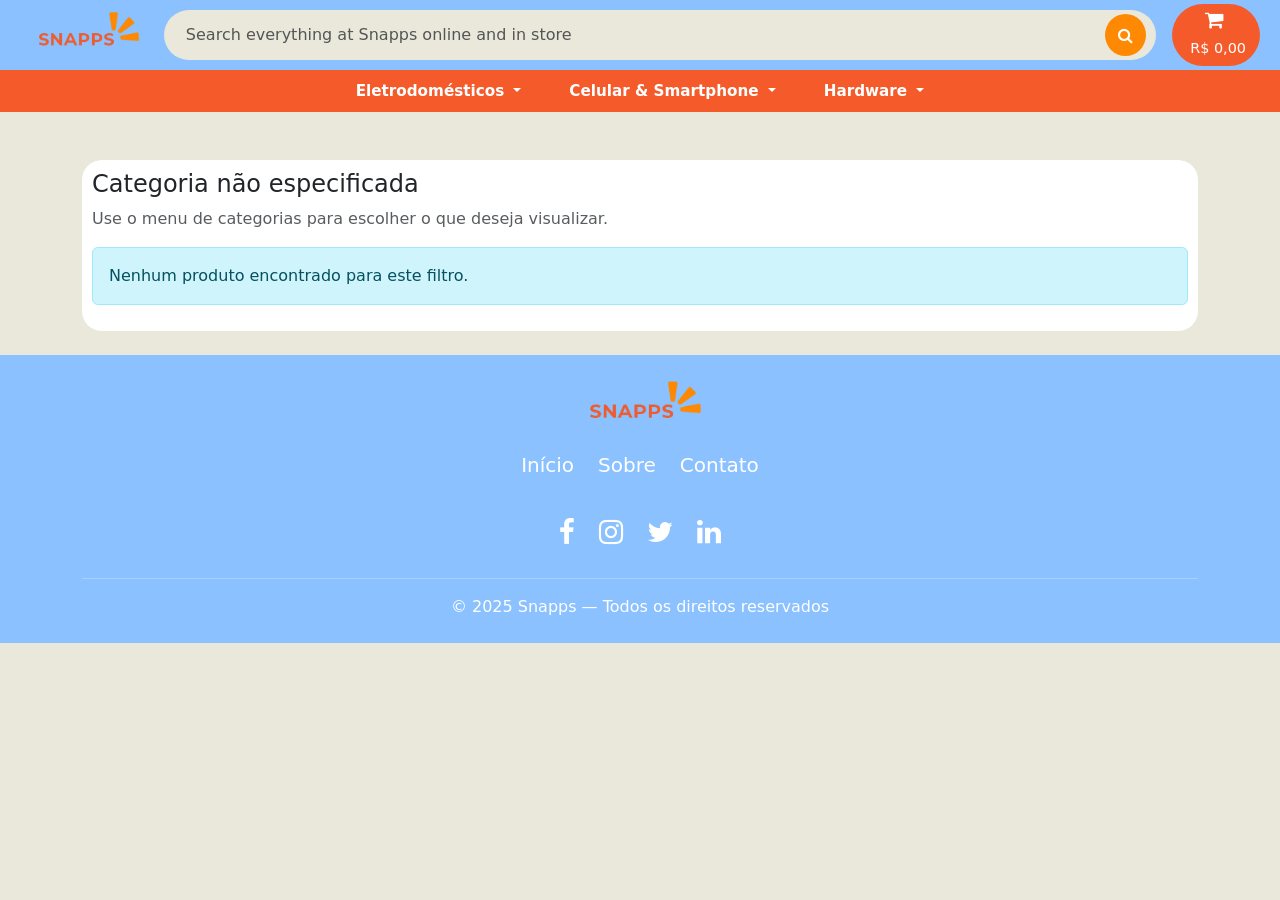
==== pages/category.html @ 0d3c33f0 "✨ Added category" ====
<!doctype html>
<html lang="pt-BR">

<head>
    <meta charset="utf-8" />
    <meta name="viewport" content="width=device-width, initial-scale=1.0">
    <title>Snapps - Categoria</title>

    <!-- Bootstrap / Ícones / CSS -->
    <link href="https://cdn.jsdelivr.net/npm/bootstrap@5.3.3/dist/css/bootstrap.min.css" rel="stylesheet">
    <link rel="stylesheet" href="https://cdnjs.cloudflare.com/ajax/libs/font-awesome/4.7.0/css/font-awesome.min.css">
    <link rel="stylesheet" href="../styles/style.css">
    <link rel="shortcut icon" href="../assets/favicon.png" type="image/x-icon">
</head>

<body>
    <!-- ALERTAS -->
    <div id="alert-container" class="position-fixed top-0 end-0 p-3"
        style="z-index: 900; width: 320px; pointer-events: none;"></div>

    <!-- ========== HEADER ========== -->
    <header class="container-fluid" id="v-navbar">
        <nav class="navbar navbar-expand-lg navbar-snapps px-2">
            <!-- Botão menu (mobile) -->
            <button class="btn btn-menu d-lg-none" data-bs-toggle="offcanvas" data-bs-target="#demo">
                <i class="navbar-toggler-icon"></i>
            </button>

            <!-- Logo -->
            <a href="../index.html" class="navbar-brand mx-2">
                <img id="logo" src="../assets/snapps_logo.png" alt="Logo">
            </a>

            <!-- Busca -->
            <form class="search-bar d-flex mx-3 flex-grow-1" id="search-form">
                <input class="form-control search-input" type="text"
                    placeholder="Search everything at Snapps online and in store" id="search-input">
                <button class="btn btn-search" type="submit">
                    <i class="fa fa-search"></i>
                </button>
            </form>

            <!-- Carrinho -->
            <button class="btn cart-btn d-flex flex-column align-items-center position-relative cart-btn-trigger"
                type="button">
                <div class="position-relative">
                    <i class="fa fa-shopping-cart cart-icon"></i>
                    <span class="cart-badge cart-count d-none">0</span>
                </div>
                <span class="cart-price cart-price-text small mt-1">R$ 0,00</span>
            </button>
        </nav>
    </header>

    <!-- ========== BARRA DE CATEGORIAS (DESKTOP) ========== -->
    <div class="categories-bar d-none d-lg-block">
        <div class="container d-flex justify-content-center gap-5">

            <!-- Eletrodomésticos -->
            <div class="dropdown">
                <button class="btn category-btn dropdown-toggle" type="button" id="catEletro" data-bs-toggle="dropdown"
                    aria-expanded="false">
                    Eletrodomésticos
                </button>
                <ul class="dropdown-menu" aria-labelledby="catEletro">
                    <li><a class="dropdown-item" href="./category.html?subcategory=Micro-ondas">Micro-ondas</a></li>
                    <li><a class="dropdown-item" href="./category.html?subcategory=Geladeira">Geladeira</a></li>
                    <li><a class="dropdown-item" href="./category.html?subcategory=Lava-louças">Lava-louças</a></li>
                </ul>
            </div>

            <!-- Celular & Smartphone -->
            <div class="dropdown">
                <button class="btn category-btn dropdown-toggle" type="button" id="catCel" data-bs-toggle="dropdown"
                    aria-expanded="false">
                    Celular & Smartphone
                </button>
                <ul class="dropdown-menu" aria-labelledby="catCel">
                    <li><a class="dropdown-item" href="./category.html?subcategory=Samsung">Samsung</a></li>
                    <li><a class="dropdown-item" href="./category.html?subcategory=iPhone">iPhone</a></li>
                    <li><a class="dropdown-item" href="./category.html?subcategory=Motorola">Motorola</a></li>
                </ul>
            </div>

            <!-- Hardware -->
            <div class="dropdown">
                <button class="btn category-btn dropdown-toggle" type="button" id="catHard" data-bs-toggle="dropdown"
                    aria-expanded="false">
                    Hardware
                </button>
                <ul class="dropdown-menu" aria-labelledby="catHard">
                    <li><a class="dropdown-item"
                            href="./category.html?subcategory=Computador%20Gamer%20Montado">Computador Gamer montado</a>
                    </li>
                    <li><a class="dropdown-item" href="./category.html?subcategory=Pe%C3%A7as%20para%20Computador">Peças
                            para Computador</a></li>
                    <li><a class="dropdown-item" href="./category.html?subcategory=Video%20Games">Video Games</a></li>
                </ul>
            </div>

        </div>
    </div>

    <!-- ========== OFFCANVAS MENU MOBILE ========== -->
    <div class="offcanvas offcanvas-start offcanvas-lg" tabindex="-1" id="demo">
        <div class="offcanvas-header d-flex align-items-center">
            <img id="logo" src="../assets/snapps_logo.png" alt="Logo">
            <div class="d-flex ms-auto align-items-center gap-2">
                <button type="button" class="btn-close" data-bs-dismiss="offcanvas"></button>
            </div>
        </div>

        <div class="offcanvas-body">
            <ul class="list-group list-group-flush">
                <!-- Eletrodomésticos -->
                <li class="list-group-item menu-item">
                    <a class="menu-link" data-bs-toggle="collapse" href="#subEletro">
                        Eletrodomésticos
                    </a>
                    <ul class="collapse submenu" id="subEletro">
                        <li><a href="./category.html?subcategory=Micro-ondas" class="submenu-item">Micro-ondas</a></li>
                        <li><a href="./category.html?subcategory=Geladeira" class="submenu-item">Geladeira</a></li>
                        <li><a href="./category.html?subcategory=Lava-louças" class="submenu-item">Lava-louças</a></li>
                    </ul>
                </li>

                <!-- Celular -->
                <li class="list-group-item menu-item">
                    <a class="menu-link" data-bs-toggle="collapse" href="#subCel">
                        Celular & Smartphone
                    </a>
                    <ul class="collapse submenu" id="subCel">
                        <li><a href="./category.html?subcategory=Samsung" class="submenu-item">Samsung</a></li>
                        <li><a href="./category.html?subcategory=iPhone" class="submenu-item">iPhone</a></li>
                        <li><a href="./category.html?subcategory=Motorola" class="submenu-item">Motorola</a></li>
                    </ul>
                </li>

                <!-- Hardware -->
                <li class="list-group-item menu-item">
                    <a class="menu-link" data-bs-toggle="collapse" href="#subHard">
                        Hardware
                    </a>
                    <ul class="collapse submenu" id="subHard">
                        <li><a href="./category.html?subcategory=Computador%20Gamer%20Montado"
                                class="submenu-item">Computador Gamer montado</a></li>
                        <li><a href="./category.html?subcategory=Pe%C3%A7as%20para%20Computador"
                                class="submenu-item">Peças para Computador</a></li>
                        <li><a href="./category.html?subcategory=Video%20Games" class="submenu-item">Videogames</a></li>
                    </ul>
                </li>
            </ul>
        </div>
    </div>

    <!-- ========== OFFCANVAS CARRINHO ========== -->
    <div class="offcanvas offcanvas-end" tabindex="-1" id="cartOffcanvas">
        <div class="offcanvas-header">
            <h5 class="offcanvas-title">Seu carrinho</h5>
            <button type="button" class="btn-close" data-bs-dismiss="offcanvas" aria-label="Fechar"></button>
        </div>
        <div class="offcanvas-body d-flex flex-column">
            <div class="cart-items-list mb-3"></div>

            <div class="mt-auto border-top pt-3">
                <div class="d-flex justify-content-between align-items-center mb-2">
                    <span class="fw-semibold">Total:</span>
                    <span class="fw-bold cart-total-value">R$ 0,00</span>
                </div>
                <button class="btn btn-primary w-100" onclick="window.location.href='./checkout.html'">
                    Finalizar compra
                </button>
            </div>
        </div>
    </div>

    <!-- ========== MAIN ========== -->
    <main class="container my-4 category-page">

        <!-- Breadcrumb -->
        <nav aria-label="breadcrumb" class="mb-3">
            <ol class="breadcrumb mb-0" id="category-breadcrumb"></ol>
        </nav>

        <!-- Título + grid (reaproveitando estilos do #more-products-section) -->
        <section class="container my-4" id="more-products-section" aria-label="Produtos da categoria">
            <div class="mb-3">
                <h2 class="h4" id="category-title">Categoria</h2>
                <p class="text-muted mb-0" id="category-subtitle"></p>
            </div>

            <div class="row g-3" id="category-products-grid">
                <!-- cards via JS -->
            </div>

            <div id="category-empty" class="alert alert-info d-none mt-3">
                Nenhum produto encontrado para este filtro.
            </div>
        </section>

    </main>

    <!-- ========== FOOTER ========== -->
    <footer class="container-fluid py-4">
        <div class="container text-center text-white">
            <div class="row justify-content-center mb-4">
                <div class="col-12 mb-3">
                    <img src="../assets/snapps_logo.png" alt="Logo Snapps" style="height: 55px;">
                </div>

                <div class="col-12">
                    <ul class="list-unstyled d-flex flex-wrap justify-content-center gap-4 fs-5">
                        <li><a href="../index.html" class="text-white text-decoration-none">Início</a></li>
                        <li><a href="./sobre.html" class="text-white text-decoration-none">Sobre</a></li>
                        <li><a href="./contato.html" class="text-white text-decoration-none">Contato</a></li>
                    </ul>
                </div>

                <div class="col-12 mt-3">
                    <div class="d-flex justify-content-center gap-4 fs-3">
                        <a href="#" class="text-white"><i class="fa fa-facebook"></i></a>
                        <a href="#" class="text-white"><i class="fa fa-instagram"></i></a>
                        <a href="#" class="text-white"><i class="fa fa-twitter"></i></a>
                        <a href="#" class="text-white"><i class="fa fa-linkedin"></i></a>
                    </div>
                </div>
            </div>

            <hr class="border-light">
            <p class="mt-3 mb-0">© 2025 Snapps — Todos os direitos reservados</p>
        </div>
    </footer>

    <!-- ========== SCRIPTS ========== -->
    <script src="https://cdn.jsdelivr.net/npm/bootstrap@5.3.3/dist/js/bootstrap.bundle.min.js"></script>
    <script src="../scripts/cart.js"></script>
    <script src="../scripts/search-common.js"></script> <!-- se você tiver, senão pode remover -->
    <script src="../scripts/category.js"></script>
</body>

</html>
---- styles/style.css ----
:root {
    --color1: #F55A2A;
    --color2: #8BC1FF;
    --color3: #EAE8DB;
    --color4: #FF8903;
}

body {
    background-color: var(--color3);
}

header,
footer {
    justify-content: center;
    align-items: center;
    background-color: var(--color2);
}

#alert-container {
    pointer-events: none;
}

#alert-container .alert {
    pointer-events: auto;
}

.navbar {
    justify-content: space-between !important;
}

.navbar-snapps {
    height: 70px;
    display: flex;
    align-items: center;
    flex-wrap: nowrap;
    width: 100%;
}

.btn-menu {
    color: white !important;
    border: none;
}

#logo {
    height: 50px;
}

.search-bar {
    flex: 1 1 auto;
    min-width: 0;
    background-color: var(--color3);
    border-radius: 40px;
    padding: 4px 10px;
}

.search-input:focus {
    background-color: var(--color3);
}

.search-input {
    border: none;
    background-color: var(--color3);
    box-shadow: none !important;
}

.search-input:focus {
    outline: none !important;
    box-shadow: none !important;
}

.btn-search {
    background-color: var(--color4);
    border-radius: 50%;
    width: 42px;
    height: 42px;
    display: flex;
    align-items: center;
    justify-content: center;
    color: white;
    margin-left: 5px;
}

/* Estilo base do botão do carrinho */
.cart-btn {
    border: none;
    background: transparent;
    color: #fff;
    padding: 0;
}

/* Ícone */
.cart-icon {
    font-size: 22px;
}

/* Badge de quantidade */
.cart-badge {
    position: absolute;
    top: -4px;
    right: -8px;
    min-width: 16px;
    height: 16px;
    border-radius: 50%;
    font-size: 0.6rem;
    background-color: var(--color4);
    color: #fff;
    display: flex;
    align-items: center;
    justify-content: center;
}

/* Texto do preço abaixo do ícone (mobile) */
.cart-price {
    font-size: 0.75rem;
}

/* Barra laranja das categorias */
.categories-bar {
    background-color: var(--color1);
}

/* Container interno: centraliza e espaça as categorias */
.categories-bar .container {
    padding-block: 0.4rem;
}

/* Botão de categoria */
.category-btn {
    background: transparent;
    border: none;
    color: #ffffff;
    font-weight: 600;
    font-size: 0.95rem;
    position: relative;
    padding: 0.2rem 0;
}

/* Deixa o caret (setinha) branco também */
.category-btn.dropdown-toggle::after {
    border-top-color: #ffffff;
}

/* Efeito de sublinhado animado no hover */
.category-btn::before {
    content: "";
    position: absolute;
    left: 0;
    bottom: -0.3rem;
    width: 0;
    height: 3px;
    background-color: var(--color4);
    border-radius: 999px;
    transition: width 0.2s ease;
}

.category-btn:hover::before,
.dropdown.show .category-btn::before {
    width: 100%;
}

/* Dropdown mais "card" */
.categories-bar .dropdown-menu {
    background-color: var(--color3) !important;
    border-radius: 10px;
    border: none;
    box-shadow: 0 4px 18px rgba(0, 0, 0, 0.15);
    margin-top: 0.4rem;
    padding: 0.4rem 0;
    font-size: 0.9rem;
}

.categories-bar .dropdown-item {
    padding: 0.35rem 1rem;
    color: var(--color1);
}

.categories-bar .dropdown-item:hover {
    background-color: var(--color3);
    color: var(--color4);
}

.offcanvas-header {
    background-color: var(--color2);
}

.menu-item {
    border: none;
    background-color: var(--color3);
    margin-bottom: 5px;
    border-radius: 6px;
}

.menu-link {
    display: block;
    font-size: 1.1rem;
    padding: 12px;
    color: var(--color1);
    text-decoration: none;
    font-weight: 600;
}

.menu-link:hover {
    color: var(--color4);
}

.submenu {
    list-style: none;
    padding-left: 15px;
    margin-top: 5px;
    background-color: var(--color3);
    border-left: 3px solid var(--color4);
    border-radius: 0 0 6px 6px;
}

.submenu-item {
    display: block;
    padding: 8px 10px;
    color: var(--color1);
    text-decoration: none;
    font-size: 0.95rem;
}

.submenu-item:hover {
    color: var(--color4);
    padding-left: 14px;
    transition: 0.2s;
}

/* ---- Carrossel home ---- */
.product-carousel {
    background-color: white;
    border-radius: 20px;
    width: 95vw;
}

.carousel-container {
    position: relative;
}

.carousel-item img {
    width: 50px;
    height: 100%;
}

/* faixa horizontal */
.carousel-wrapper {
    display: flex;
    gap: 1rem;
    overflow-x: auto;
    scroll-behavior: smooth;
    padding: 0.5rem 2.5rem 0.75rem;
    scrollbar-width: none;
}

.carousel-wrapper::-webkit-scrollbar {
    display: none;
}

/* card */
.product-card {
    flex: 0 0 80%;
    max-width: 80%;
    background: #fff;
    border: 1px solid black;
    border-radius: 10px;
    padding: 10px;
    box-shadow: 0 2px 6px rgba(0, 0, 0, 0.1);
    transition: transform .2s, box-shadow .2s;
}

.product-card:hover {
    transform: translateY(-4px);
    box-shadow: 0 6px 16px rgba(0, 0, 0, 0.15);
}

.product-card img {
    width: 100%;
    height: 150px;
    object-fit: contain;
}

.product-card h3 {
    font-size: 1rem;
    margin-top: 0.5rem;
}

.price {
    font-weight: bold;
    color: var(--color1);
    margin-top: auto;
    margin-bottom: 0;
}

/* botões ❮ ❯ */
.carousel-btn {
    position: absolute;
    top: 50%;
    transform: translateY(-50%);
    border: none;
    background: rgba(255, 255, 255, 0.95);
    box-shadow: 0 2px 6px rgba(0, 0, 0, 0.25);
    border-radius: 999px;
    width: 36px;
    height: 36px;
    display: flex;
    align-items: center;
    justify-content: center;
    cursor: pointer;
    font-size: 1.25rem;
    z-index: 2;
}

.carousel-btn.prev {
    left: 0;
}

.carousel-btn.next {
    right: 0;
}

.carousel-btn:hover {
    background: #f0f0f0;
}

/* Botões no estilo Snapps */
.btn-snapps {
    background-color: var(--color4);
    border-color: var(--color4);
    font-weight: 600;
}

.btn-snapps:hover {
    background-color: #e57b00;
    border-color: #e57b00;
}

.btn-outline-snapps {
    border-color: var(--color4);
    color: var(--color4);
    font-weight: 600;
}

.btn-outline-snapps:hover {
    background-color: var(--color4);
    color: #fff;
}

/* Grid "Outros produtos" */
#more-products-section .product-card {
    flex: 1 1 auto;
    max-width: 100%;
    width: 100%;
    border-radius: 12px;
    border: 1px solid #ddd;
    padding: 10px;
    text-align: center;
}

#more-products-section .product-card img {
    height: 140px;
    object-fit: contain;
    margin-bottom: 8px;
}

#more-products-section .product-card h3 {
    font-size: 0.95rem;
    margin-top: 0.25rem;
    min-height: 2.4em;
}

#more-products-section .price {
    margin-bottom: 0.4rem;
}

#more-products-section .product-card .btn {
    width: 100%;
    max-width: 140px;
}

#more-products-section {
    background-color: white;
    border-radius: 20px;
    padding: 10px
}

/* ======= PÁGINA DE PRODUTO ======= */

.product-page .card {
    border-radius: 12px;
}

.product-main-image img {
    max-height: 320px;
    object-fit: contain;
}

.product-thumbs img {
    cursor: pointer;
    height: 80px;
    object-fit: contain;
}

.product-item {
    text-decoration: none;
    color: var(--color1);
    font-weight: 700;
}

.qty-input {
    max-width: 80px;
}

/* Breadcrumb links */
.breadcrumb a {
    text-decoration: none;
}

/* Caixa de frete (se usar) */
.shipping-box input::placeholder {
    font-size: 0.85rem;
}

.about-snapps h1,
.about-snapps h2,
.about-snapps h3 {
    font-family: "Montserrat", system-ui, -apple-system, BlinkMacSystemFont, "Segoe UI", sans-serif;
}

.text-snapps-primary {
    color: var(--color1);
}

.about-snapps .card {
    border-radius: 16px;
}

.about-snapps img.rounded-circle {
    object-fit: cover;
}

.product-page .product-title {
    word-break: break-word;
}

#search-results-section {
    background-color: #fff;
    border-radius: 20px;
    padding: 10px;
}

#search-results-section .product-card {
    flex: 1 1 auto !important;
    max-width: 100% !important;
    width: 100%;
    border-radius: 12px;
    border: 1px solid black;
    padding: 10px;
    text-align: center;
    box-shadow: 0 2px 6px rgba(0, 0, 0, 0.08);
}

#search-results-section .product-card img {
    height: 140px;
    object-fit: contain;
    margin-bottom: 8px;
    width: 100%;
}

#search-results-section .product-card h3 {
    font-size: 0.95rem;
    margin-top: 0.25rem;
    min-height: 2.4em;
}

#search-results-section .price {
    margin-bottom: 0.4rem;
}

#search-results-section .product-card .btn {
    width: 100%;
    max-width: 140px;
}

@media (max-width: 576px) {
    #search-results-section .product-card {
        border-radius: 0.75rem;
    }
}


footer {
    margin-top: 24px;
}

footer a:hover {
    color: var(--color4) !important;
    transition: 0.2s ease-in-out;
}

/* ======= RESPONSIVIDADE ======= */

@media (max-width: 576px) {
    #logo {
        height: 35px;
    }

    .product-card {
        flex: 0 0 75%;
        max-width: 75%;
    }

    .search-bar {
        margin-left: 4px !important;
        padding-right: 4px !important;
        margin-right: 0 !important;
    }

    .cart-price {
        margin-top: 0;
        margin-left: 4px;
        font-size: 0.6rem;
    }

    .navbar {
        width: 100%;
    }

    .navbar-snapps {
        padding-left: 4px;
        padding-right: 4px;
    }

    .btn-menu {
        margin-left: -4px;
    }

    .navbar-brand {
        margin-left: 4px !important;
        margin-right: 6px !important;
    }

    .carousel-item {
        height: 25vh;
    }

    /* --- página de produto no mobile --- */
    .product-page {
        padding-left: 0.75rem;
        padding-right: 0.75rem;
    }

    .product-page .card {
        border-radius: 0.75rem;
        box-shadow: 0 2px 6px rgba(0, 0, 0, 0.08);
    }

    .product-main-image img {
        max-height: 260px;
        object-fit: contain;
    }

    .product-thumbs {
        justify-content: center;
    }

    .product-page .product-title {
        font-size: 1.1rem;
    }

    .product-page .product-price {
        font-size: 1.6rem;
    }

    .product-actions {
        flex-direction: column;
        align-items: stretch;
    }

    .product-actions>div:first-child {
        width: 100%;
        justify-content: flex-start;
    }

    .qty-input {
        max-width: 90px;
    }

    #btn-add-cart,
    #btn-buy-now {
        width: 100%;
        justify-content: center;
    }

    .product-page .breadcrumb {
        font-size: 0.8rem;
    }

}

/* Tablet */
@media (min-width: 577px) and (max-width: 991px) {
    .product-main-image img {
        max-height: 300px;
        object-fit: contain;
    }

    .qty-input {
        max-width: 100px;
    }
}

/* Desktop médio+ */
@media (min-width: 768px) {
    .product-card {
        flex: 0 0 30%;
        max-width: 30%;
    }

    .cart-btn {
        flex-direction: row;
        align-items: center;
        background-color: var(--color1);
        padding: 6px 14px;
        border-radius: 999px;
    }

    .cart-icon {
        font-size: 20px;
        margin-right: 4px;
    }

    .cart-price {
        margin-top: 0;
        margin-left: 4px;
        font-size: 0.9rem;
    }
}

@media (min-width: 992px) {
    .product-card {
        flex: 0 0 22%;
        max-width: 22%;
    }
}
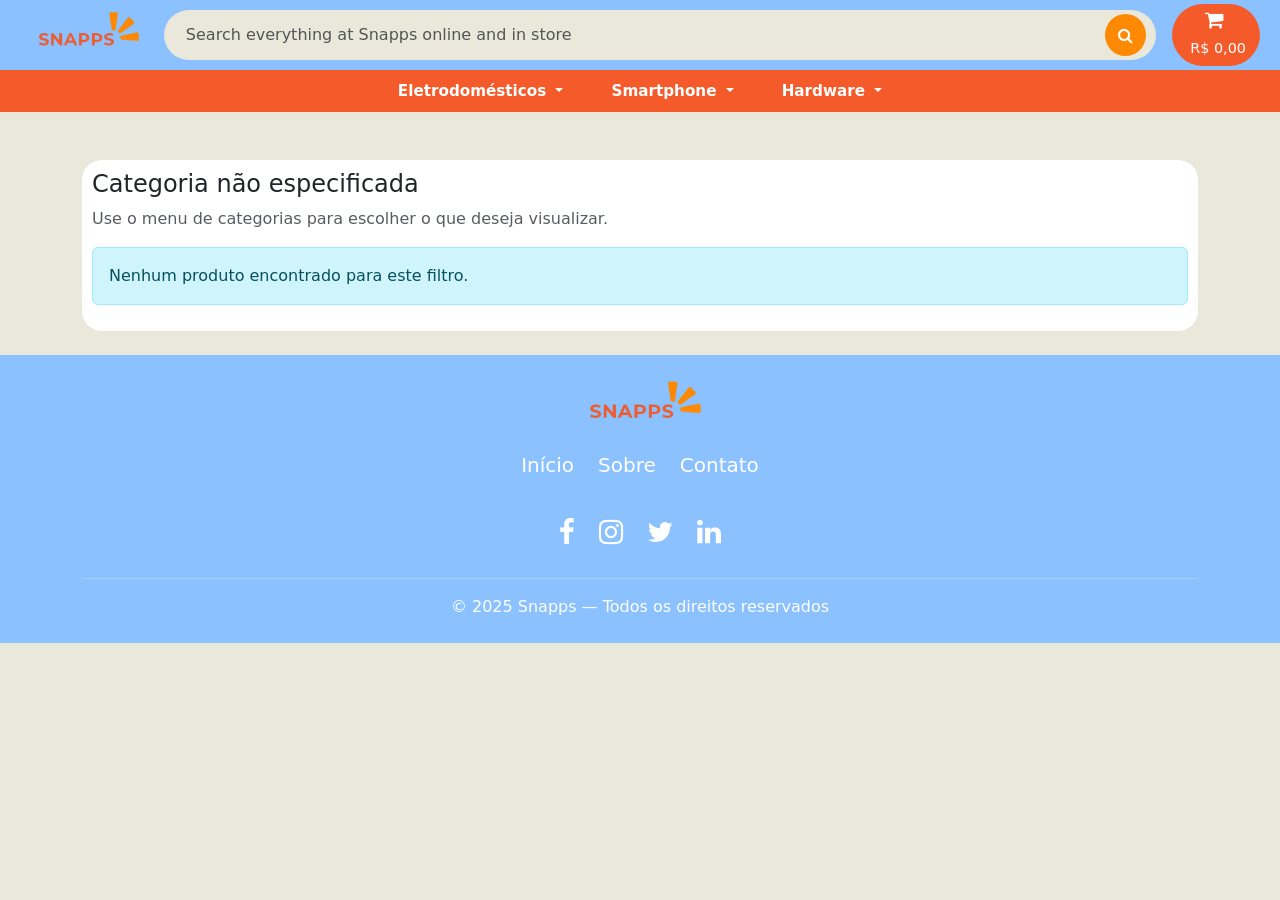
==== commit 8b694a7a: "🎨 Added categories to all pages, and fixed minor issues" ====
--- a/pages/category.html
+++ b/pages/category.html
@@ -63,22 +63,31 @@
                     Eletrodomésticos
                 </button>
                 <ul class="dropdown-menu" aria-labelledby="catEletro">
-                    <li><a class="dropdown-item" href="./category.html?subcategory=Micro-ondas">Micro-ondas</a></li>
-                    <li><a class="dropdown-item" href="./category.html?subcategory=Geladeira">Geladeira</a></li>
-                    <li><a class="dropdown-item" href="./category.html?subcategory=Lava-louças">Lava-louças</a></li>
+                    <li><a class="dropdown-item"
+                            href="./category.html?category=Eletrodomésticos&subcategory=Micro-ondas">Micro-ondas</a>
+                    </li>
+                    <li><a class="dropdown-item"
+                            href="./category.html?category=Eletrodomésticos&subcategory=Geladeira">Geladeira</a>
+                    </li>
+                    <li><a class="dropdown-item"
+                            href="./category.html?category=Eletrodomésticos&subcategory=Lava-louças">Lava-louças</a>
+                    </li>
                 </ul>
             </div>
 
-            <!-- Celular & Smartphone -->
+            <!-- Smartphone -->
             <div class="dropdown">
                 <button class="btn category-btn dropdown-toggle" type="button" id="catCel" data-bs-toggle="dropdown"
                     aria-expanded="false">
-                    Celular & Smartphone
+                    Smartphone
                 </button>
                 <ul class="dropdown-menu" aria-labelledby="catCel">
-                    <li><a class="dropdown-item" href="./category.html?subcategory=Samsung">Samsung</a></li>
-                    <li><a class="dropdown-item" href="./category.html?subcategory=iPhone">iPhone</a></li>
-                    <li><a class="dropdown-item" href="./category.html?subcategory=Motorola">Motorola</a></li>
+                    <li><a class="dropdown-item"
+                            href="./category.html?category=Smartphone&subcategory=Samsung">Samsung</a></li>
+                    <li><a class="dropdown-item"
+                            href="./category.html?category=Smartphone&subcategory=iPhone">iPhone</a></li>
+                    <li><a class="dropdown-item"
+                            href="./category.html?category=Smartphone&subcategory=Motorola">Motorola</a></li>
                 </ul>
             </div>
 
@@ -90,11 +99,16 @@
                 </button>
                 <ul class="dropdown-menu" aria-labelledby="catHard">
                     <li><a class="dropdown-item"
-                            href="./category.html?subcategory=Computador%20Gamer%20Montado">Computador Gamer montado</a>
-                    </li>
-                    <li><a class="dropdown-item" href="./category.html?subcategory=Pe%C3%A7as%20para%20Computador">Peças
+                            href="./category.html?category=Hardware&subcategory=Computador%20Gamer%20Montado">Computador
+                            Gamer
+                            montado</a>
+                    </li>
+                    <li><a class="dropdown-item"
+                            href="./category.html?category=Hardware&subcategory=Pe%C3%A7as%20para%20Computador">Peças
                             para Computador</a></li>
-                    <li><a class="dropdown-item" href="./category.html?subcategory=Video%20Games">Video Games</a></li>
+                    <li><a class="dropdown-item"
+                            href="./category.html?category=Hardware&subcategory=Video%20Games">Video
+                            Games</a></li>
                 </ul>
             </div>
 
@@ -118,21 +132,30 @@
                         Eletrodomésticos
                     </a>
                     <ul class="collapse submenu" id="subEletro">
-                        <li><a href="./category.html?subcategory=Micro-ondas" class="submenu-item">Micro-ondas</a></li>
-                        <li><a href="./category.html?subcategory=Geladeira" class="submenu-item">Geladeira</a></li>
-                        <li><a href="./category.html?subcategory=Lava-louças" class="submenu-item">Lava-louças</a></li>
+                        <li><a href="./category.html?category=Eletrodomésticos&subcategory=Micro-ondas"
+                                class="submenu-item">Micro-ondas</a></li>
+                        <li><a href="./category.html?category=Eletrodomésticos&subcategory=Geladeira"
+                                class="submenu-item">Geladeira</a>
+                        </li>
+                        <li><a href="./category.html?category=Eletrodomésticos&subcategory=Lava-louças"
+                                class="submenu-item">Lava-louças</a></li>
                     </ul>
                 </li>
 
                 <!-- Celular -->
                 <li class="list-group-item menu-item">
                     <a class="menu-link" data-bs-toggle="collapse" href="#subCel">
-                        Celular & Smartphone
+                        Smartphone
                     </a>
                     <ul class="collapse submenu" id="subCel">
-                        <li><a href="./category.html?subcategory=Samsung" class="submenu-item">Samsung</a></li>
-                        <li><a href="./category.html?subcategory=iPhone" class="submenu-item">iPhone</a></li>
-                        <li><a href="./category.html?subcategory=Motorola" class="submenu-item">Motorola</a></li>
+                        <li><a href="./category.html?category=Smartphone&subcategory=Samsung"
+                                class="submenu-item">Samsung</a>
+                        </li>
+                        <li><a href="./category.html?category=Smartphone&subcategory=iPhone"
+                                class="submenu-item">iPhone</a></li>
+                        <li><a href="./category.html?category=Smartphone&subcategory=Motorola"
+                                class="submenu-item">Motorola</a>
+                        </li>
                     </ul>
                 </li>
 
@@ -142,11 +165,12 @@
                         Hardware
                     </a>
                     <ul class="collapse submenu" id="subHard">
-                        <li><a href="./category.html?subcategory=Computador%20Gamer%20Montado"
+                        <li><a href="./category.html?category=&subcategory=Computador%20Gamer%20Montado"
                                 class="submenu-item">Computador Gamer montado</a></li>
-                        <li><a href="./category.html?subcategory=Pe%C3%A7as%20para%20Computador"
+                        <li><a href="./category.html?category=&subcategory=Pe%C3%A7as%20para%20Computador"
                                 class="submenu-item">Peças para Computador</a></li>
-                        <li><a href="./category.html?subcategory=Video%20Games" class="submenu-item">Videogames</a></li>
+                        <li><a href="./category.html?category=&subcategory=Video%20Games"
+                                class="submenu-item">Videogames</a></li>
                     </ul>
                 </li>
             </ul>
@@ -234,7 +258,7 @@
     <!-- ========== SCRIPTS ========== -->
     <script src="https://cdn.jsdelivr.net/npm/bootstrap@5.3.3/dist/js/bootstrap.bundle.min.js"></script>
     <script src="../scripts/cart.js"></script>
-    <script src="../scripts/search-common.js"></script> <!-- se você tiver, senão pode remover -->
+    <script src="../scripts/search.js"></script>
     <script src="../scripts/category.js"></script>
 </body>
 
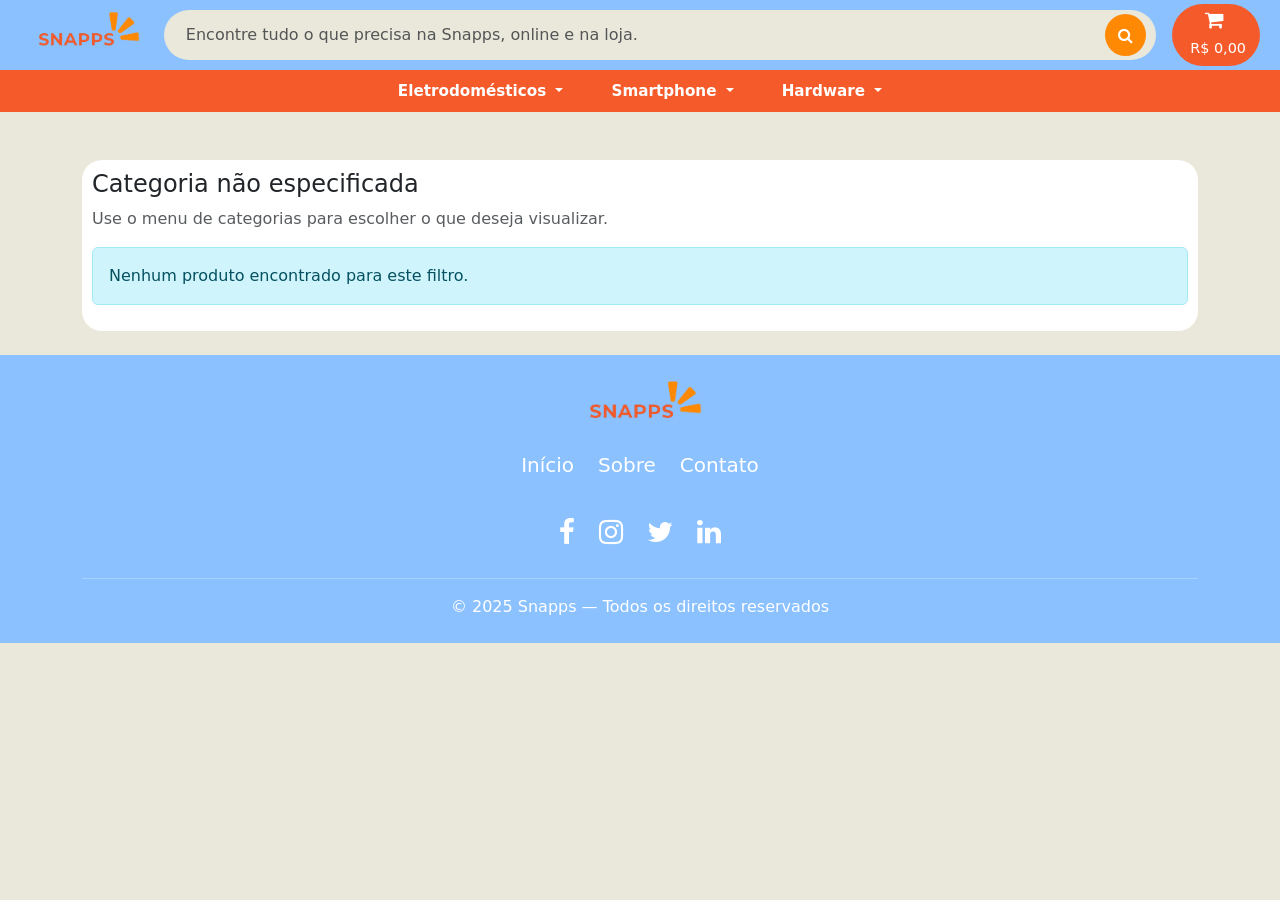
==== commit d2ce496f: "📝 Updated placeholder" ====
--- a/pages/category.html
+++ b/pages/category.html
@@ -34,7 +34,7 @@
             <!-- Busca -->
             <form class="search-bar d-flex mx-3 flex-grow-1" id="search-form">
                 <input class="form-control search-input" type="text"
-                    placeholder="Search everything at Snapps online and in store" id="search-input">
+                    placeholder="Encontre tudo o que precisa na Snapps, online e na loja." id="search-input">
                 <button class="btn btn-search" type="submit">
                     <i class="fa fa-search"></i>
                 </button>
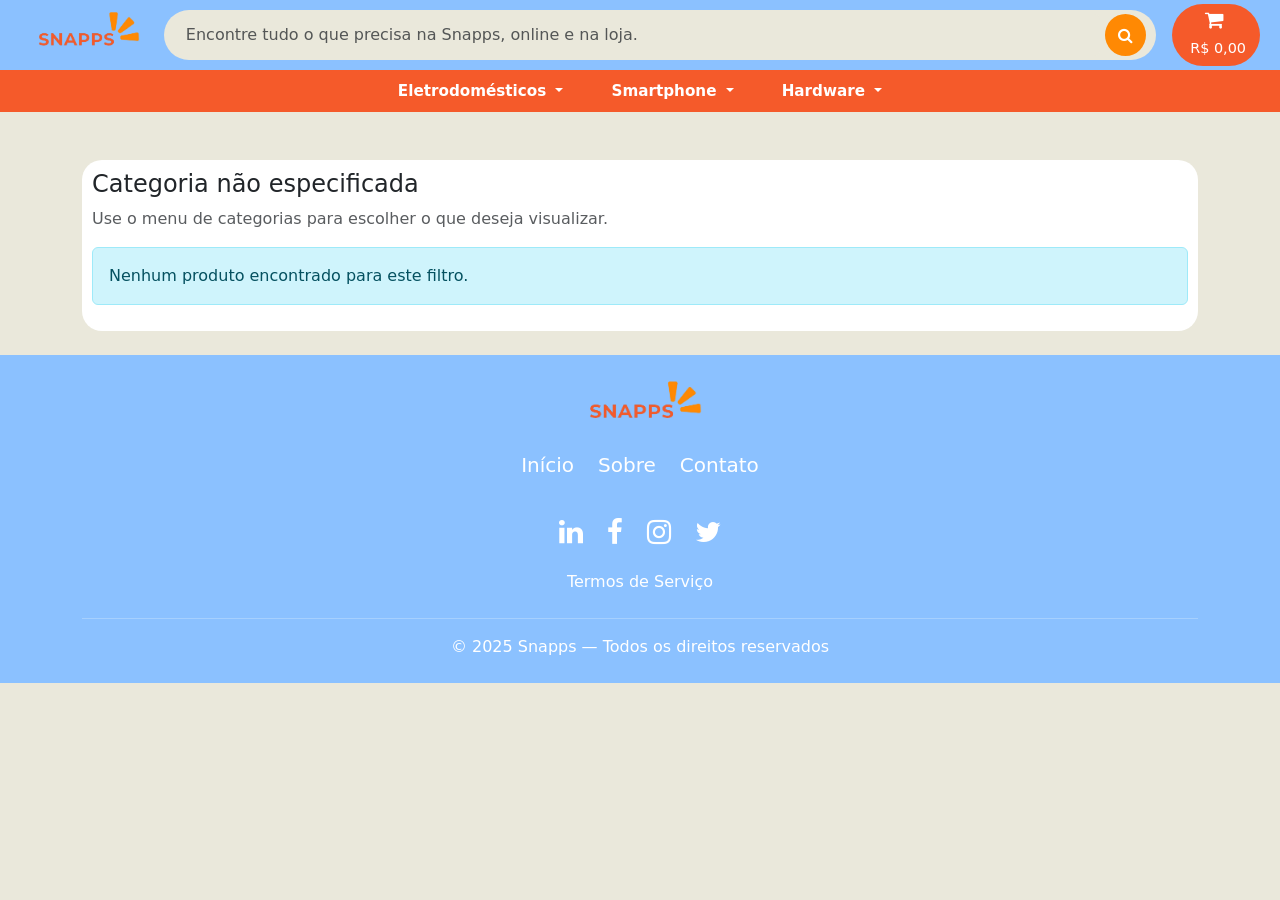
==== commit 922e3808: "✨ Added Terms of service" ====
--- a/pages/category.html
+++ b/pages/category.html
@@ -242,11 +242,15 @@
 
                 <div class="col-12 mt-3">
                     <div class="d-flex justify-content-center gap-4 fs-3">
+                        <a href="https://linktr.ee/Snapps1?utm_source=qr_code" class="text-white" target="_blank"><i
+                                class="fa fa-linkedin"></i></a>
                         <a href="#" class="text-white"><i class="fa fa-facebook"></i></a>
                         <a href="#" class="text-white"><i class="fa fa-instagram"></i></a>
                         <a href="#" class="text-white"><i class="fa fa-twitter"></i></a>
-                        <a href="#" class="text-white"><i class="fa fa-linkedin"></i></a>
                     </div>
+                </div>
+                <div class="col-12 mt-3">
+                    <a href="./termos.html" class="text-white text-decoration-none fs-6">Termos de Serviço</a>
                 </div>
             </div>
 
--- a/styles/style.css
+++ b/styles/style.css
@@ -232,14 +232,11 @@
     border-radius: 20px;
     width: 95vw;
 }
-
+.carousel-indicators{
+    list-style: none;
+}
 .carousel-container {
     position: relative;
-}
-
-.carousel-item img {
-    width: 50px;
-    height: 100%;
 }
 
 /* faixa horizontal */
@@ -481,13 +478,6 @@
     max-width: 140px;
 }
 
-@media (max-width: 576px) {
-    #search-results-section .product-card {
-        border-radius: 0.75rem;
-    }
-}
-
-
 footer {
     margin-top: 24px;
 }
@@ -515,6 +505,10 @@
         margin-right: 0 !important;
     }
 
+    #search-results-section .product-card {
+        border-radius: 0.75rem;
+    }
+
     .cart-price {
         margin-top: 0;
         margin-left: 4px;
@@ -539,9 +533,6 @@
         margin-right: 6px !important;
     }
 
-    .carousel-item {
-        height: 25vh;
-    }
 
     /* --- página de produto no mobile --- */
     .product-page {
@@ -594,7 +585,9 @@
     .product-page .breadcrumb {
         font-size: 0.8rem;
     }
-
+    .carousel-item{
+        height: 50%;
+    }
 }
 
 /* Tablet */
